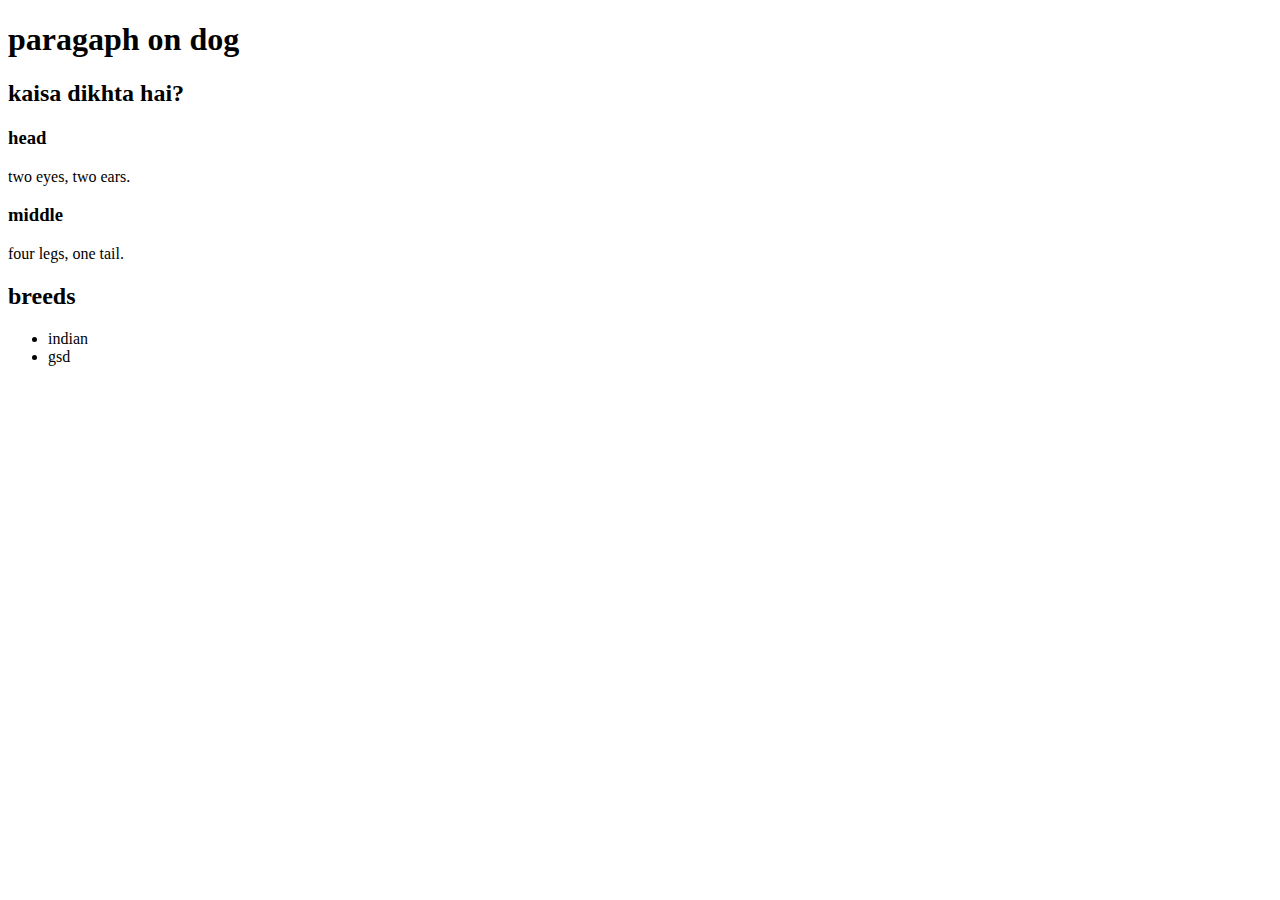
==== episode 2/index.html @ c3d717d3 "Initial commit" ====
<!DOCTYPE html>
<html lang="en">

<head>
    <meta charset="UTF-8">
    <meta name="viewport" content="width=device-width, initial-scale=1.0">
    <title>second episode</title>
</head>

<body>
    <!-- text ka gyan -->
    <h1>paragaph on dog</h1>
    <h2>
        kaisa dikhta hai?
    </h2>
    <h3>head</h3>
    <p>
        two eyes, two ears.
    </p>
    <h3>middle</h3>
    <p>four legs, one tail.</p>
    <h2>
        breeds
    </h2>
    <ul>
        <li>indian</li>
        <li>gsd</li>
    </ul>
</body>

</html>
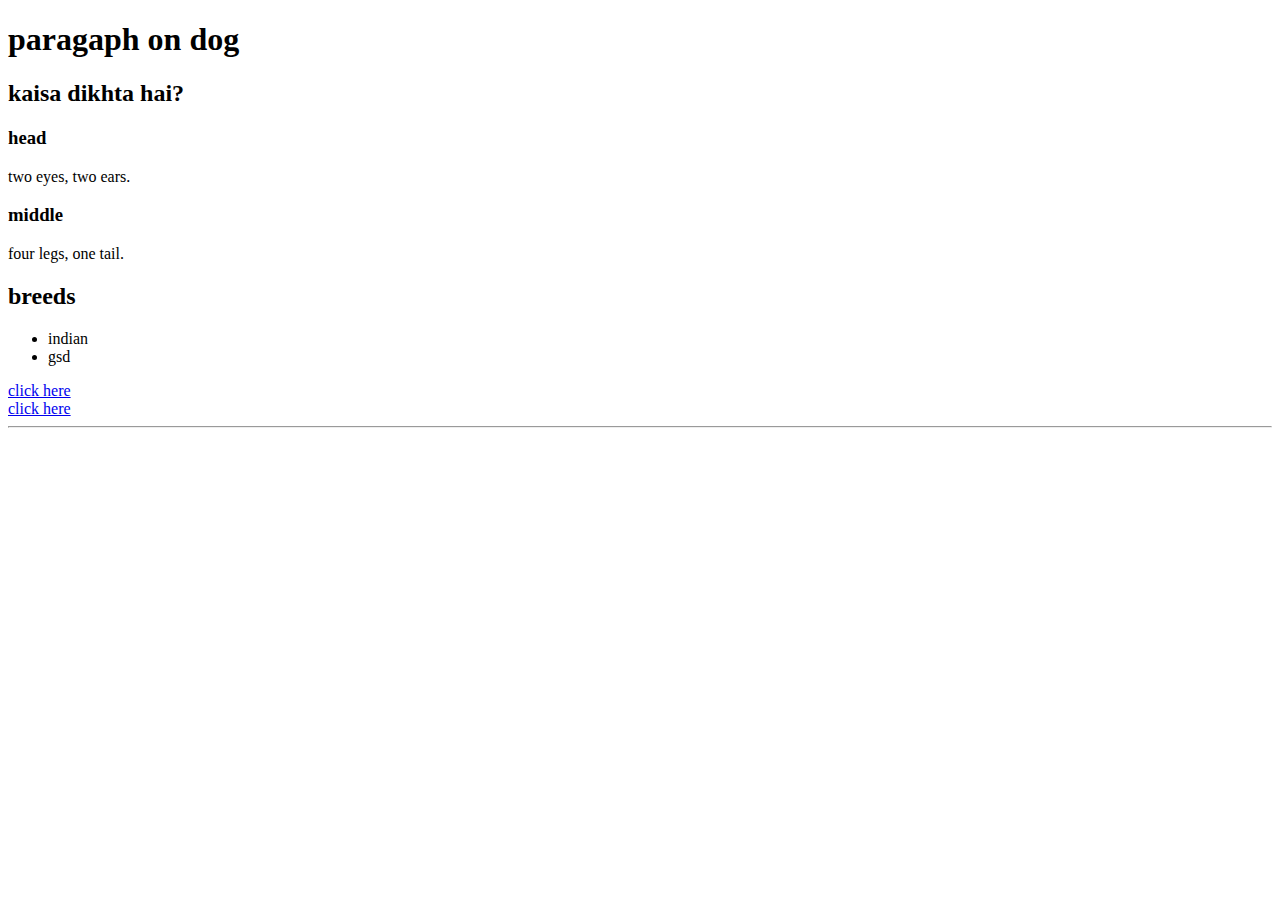
==== commit 42631fff: "Update index.html" ====
--- a/episode 2/index.html
+++ b/episode 2/index.html
@@ -26,6 +26,13 @@
         <li>indian</li>
         <li>gsd</li>
     </ul>
+    <!-- link -->
+    <a href="https://www.google.com/">click here</a>
+    <br>
+    <!-- new tab  -->
+    <a href="https://www.google.com/" target="_blank">click here</a>
+    <hr>
+
 </body>
 
 </html>